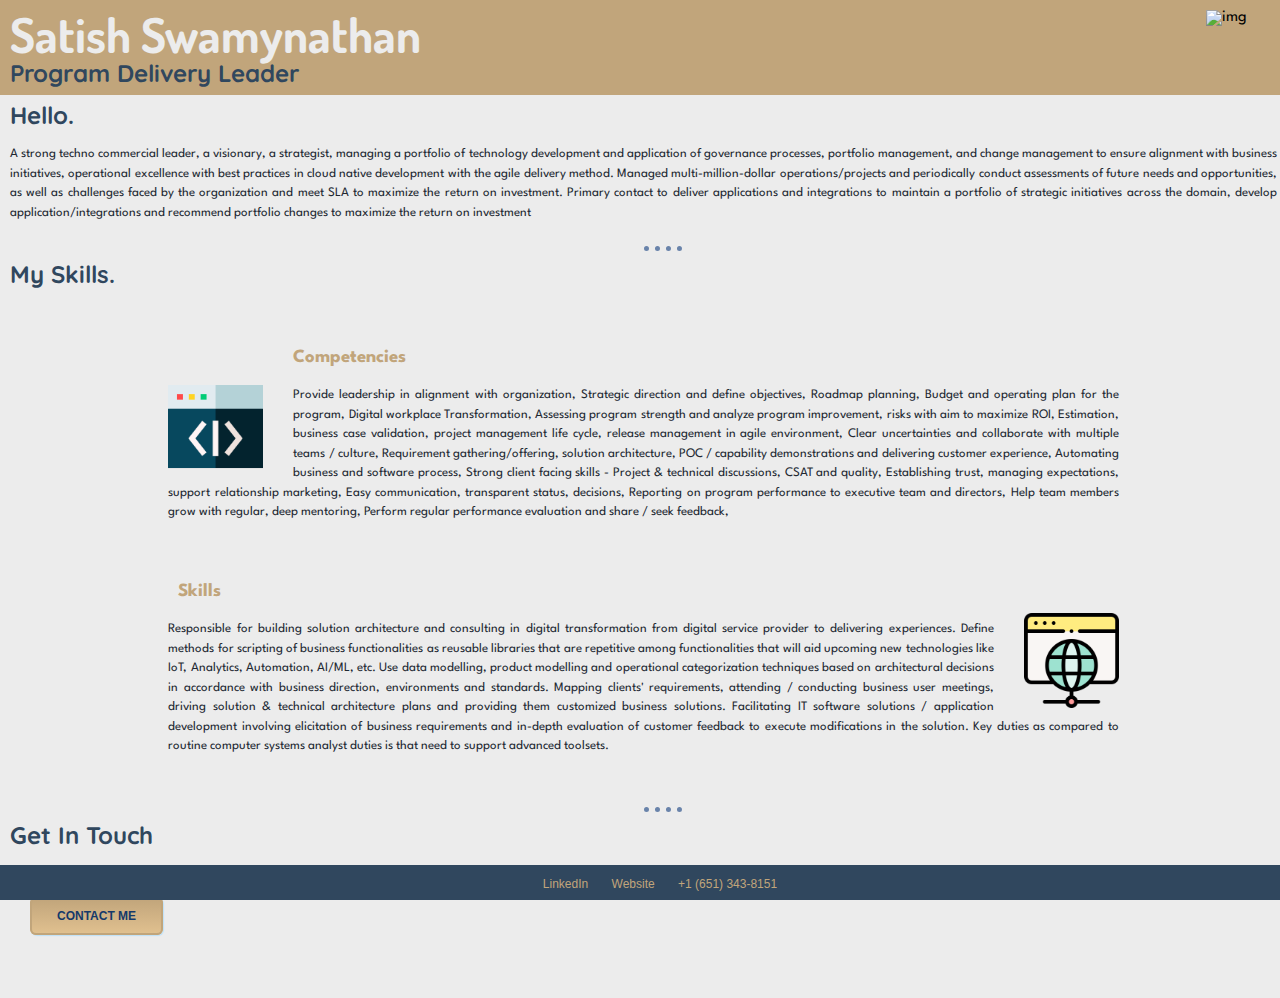
==== index.html @ 5908a342 "Update index.html" ====
<!DOCTYPE html>
<!--[if lt IE 7]>      <html class="no-js lt-ie9 lt-ie8 lt-ie7"> <![endif]-->
<!--[if IE 7]>         <html class="no-js lt-ie9 lt-ie8"> <![endif]-->
<!--[if IE 8]>         <html class="no-js lt-ie9"> <![endif]-->
<!--[if gt IE 8]><!--> <html class="no-js"> <!--<![endif]-->
    <head>
        <meta charset="utf-8">
        <meta http-equiv="X-UA-Compatible" content="IE=edge">
        <title>Profile of Satish Swamynathan</title>
        <meta name="description" content="">
        <meta name="viewport" content="width=device-width, initial-scale=1">
        <link rel="stylesheet" href="styles.css">
        <link rel="icon" href="favicon.ico">
        <link href="https://fonts.googleapis.com/css2?family=Dosis:wght@200&family=Quicksand:wght@300&family=Spartan:wght@300&display=swap" rel="stylesheet">
    </head>
    <body>
        <!--[if lt IE 7]>
            <p class="browsehappy">You are using an <strong>outdated</strong> browser. Please <a href="#">upgrade your browser</a> to improve your experience.</p>
        <![endif]-->
        <div class="container">
            <div class="middle">
                <div class="profile">
                  <img src="" alt=""> <br>
                  <h2>Hello.</h2> <br>
                  <p>A strong techno commercial leader, a visionary, a strategist, managing a portfolio of technology development and application of governance processes, portfolio management, and change management to ensure alignment with business initiatives, operational excellence with best practices in cloud native development with the agile delivery method. Managed multi-million-dollar operations/projects and periodically conduct assessments of future needs and opportunities, as well as challenges faced by the organization and meet SLA to maximize the return on investment. Primary contact to deliver applications and integrations to maintain a portfolio of strategic initiatives across the domain, develop application/integrations and recommend portfolio changes to maximize the return on investment</p>
                <br>
                </div>
                <hr>
                <div class="skills">
                  <h2>My Skills.</h2>
                  <div class="skill-row1">
                    <img class="img-code" src="code.png" alt="">
                    <h3>Competencies</h3>
                    <p> 
                     Provide leadership in alignment with organization, Strategic direction and define objectives, Roadmap planning, Budget and operating plan for the program, Digital workplace Transformation, Assessing program strength and analyze program improvement, risks with aim to maximize ROI, Estimation, business case validation, project management life cycle, release management in agile environment, Clear uncertainties and collaborate with multiple teams / culture, Requirement gathering/offering, solution architecture, POC / capability demonstrations and delivering customer experience, Automating business and software process, Strong client facing skills - Project &amp; technical discussions, CSAT and quality, Establishing trust, managing expectations, support relationship marketing, Easy communication, transparent status, decisions, Reporting on program performance to executive team and directors, Help team members grow with regular, deep mentoring, Perform regular performance evaluation and share / seek feedback, 
                    </p>
                  </div>
                  <div class="skill-row2">
                    <img class="img-web" src="web-development.png" alt="">
                    <h3>Skills</h3>
                    <p>Responsible for building solution architecture and consulting in digital transformation from digital service provider to delivering experiences. Define methods for scripting of business functionalities as reusable libraries that are repetitive among functionalities that will aid upcoming new technologies like IoT, Analytics, Automation, AI/ML, etc. Use data modelling, product modelling and operational categorization techniques based on architectural decisions in accordance with business direction, environments and standards. Mapping clients' requirements, attending / conducting business user meetings, driving solution & technical architecture plans and providing them customized business solutions. Facilitating IT software solutions / application development involving elicitation of business requirements and in-depth evaluation of customer feedback to execute modifications in the solution. Key duties as compared to routine computer systems analyst duties is that need to support advanced toolsets.</p>
                  </div>
                </div>
                <hr>
                <div class="contact-me">
                  <h2>Get In Touch</h2>
                
                  <h3>If you're interested, please reach </h3>
                  <p>
                  <a class="testbutton" href="mailto:satish.techarch@gmail.com">CONTACT ME</a> </p>
                </div>
              </div>
              
              
              <div class="bottom">
                  <center>
                    <p class="copyright"> 
                <a href="https://www.linkedin.com/in/satishsswamy/">LinkedIn</a> 
                <a href="https://satishswamy.github.io/profile/">Website</a> 
                <a href=""> +1 (651) 343-8151 </a></p>
            
            
            </center>
              </div>
            <div class="top">
                <img src="https://media-exp1.licdn.com/dms/image/C5603AQFNIEiVP3quYw/profile-displayphoto-shrink_400_400/0/1516480422013?e=1613001600&v=beta&t=2FegV7xD90yKlLniRGreKmuxBtLiaGmVmtuRJu3wjvg" alt="img" class="imgtop">
                <h1>Satish Swamynathan</h1> 
                <h2>Program Delivery Leader</h2>
                
            </div>
        </div>
        <script src="" async defer></script> 
    </body>
</html>
---- styles.css ----
h1 {
    margin: 0;
    font-family: 'Dosis', sans-serif;
    font-size: 3rem;
    color: #ececec;
    font-weight: bold;
    line-height: 1;
}
h2 {
    display: block;
    margin: 0;
    font-family: 'Quicksand', sans-serif;
    color: #30475e;
}
h3 {
    display: block;
    margin: 10px;
    font-family: 'Spartan', sans-serif;
    color: #c1a57b;
    line-height: 2;
    margin-bottom: 10px;
}
h6 {
    display: block;
    margin: 0;
    font-family: 'Spartan', sans-serif;
    color: #ececec;
    line-height: 2;
}
body {
    margin: 0;
    /* font-family: 'Trebuchet MS', 'Lucida Sans Unicode', 'Lucida Grande', 'Lucida Sans', Arial, sans-serif;  */
    font-family: 'Spartan', sans-serif;
    text-align: justify;
}

p {
    display: block;
    margin: 0;
    font-family: 'Spartan', sans-serif;
    font-size: small;
    color: #222831;
    line-height: 1.5; 
}

hr {
    border-color:#6983aa;
    border-style: none;
    border-top-style: dotted;
    border-width: 5px;
    align-self: center;
    width: 3%;
    margin-left: 50%;
}

.container {
    position: absolute;
    width: 100%;
    
    background-color: #ececec;
    
    left: 0;
    top: 0;
    
}

.middle {
    
    width: 99%;
    background-color: #ececec;
    position: absolute;
    top: 75px;
    padding: 10px;
    left: 0;
    ;
}
.top {
    height: 75px;
    width: 100%;
    background-color: #c1a57b;
    position: fixed;
    top: 0;
    padding: 10px;
    left: 0;
}

.bottom {
    height: 15px;
    width: 100%;
    background-color: #30475e;
    position: fixed;
    bottom: 0;
    padding: 10px;
    left: 0;
    font-size: x-small;
    font-style: normal;
    
    font-family: Verdana, Geneva, Tahoma, sans-serif;
    text-align: 0 auto;
}
.img-code {
    width: 10%;
    float: left;
    margin-right: 30px;
    margin-top: 40px;
}
.img-web {
    width: 10%;
    float: right;
    margin-left: 30px;
    margin-top: 40px;
}

.imgtop {
    float: right;
    margin-right: 20px;
    width: 5%;
}

.skill-row1 {
    width: 75%;
    margin: 50px auto;
    text-align: justify;
}

.skill-row2 {
    width: 75%;
    margin: 50px auto;
    text-align: justify;
}

.contact-me {
    margin-bottom: 60px;
}

.testbutton {
    font-family: arial;
    font-weight: bold;
    color: #14396A !important;
    font-size: 10px;
    box-shadow: 1px 1px 1px #BEE2F9;
    padding: 10px 25px;
    -moz-border-radius: 6px;
    -webkit-border-radius: 6px;
    border-radius: 6px;
    border: 2px solid #C1A57B;
    background: #63B8EE;
    background: linear-gradient(top,  #C1A57B,  #E0C08F);
    background: -ms-linear-gradient(top,  #C1A57B,  #E0C08F);
    background: -webkit-gradient(linear, left top, left bottom, from(#C1A57B), to(#E0C08F));
    background: -moz-linear-gradient(top,  #C1A57B,  #E0C08F);
    margin-top: 10px;
    text-decoration: none;
  }
  .testbutton:hover {
    color: #14396A !important;
    background: #468CCF;
    background: linear-gradient(top,  #C1A57B,  #FFDAA3);
    background: -ms-linear-gradient(top,  #C1A57B,  #FFDAA3);
    background: -webkit-gradient(linear, left top, left bottom, from(#C1A57B), to(#FFDAA3));
    background: -moz-linear-gradient(top,  #C1A57B,  #FFDAA3);
    text-decoration: underline;
  }

  a {
      margin-left: 20px;
  }
  a:link {
    color: #c1a57b;
    text-decoration: none;
    font-family: 'Calibri', sans-serif;
    font-size: 12px;
    text-align: right;
  }
  
  /* visited link */
  a:visited {
    color: #c1a57b;
    text-decoration: none;
    font-family: 'Calibri', sans-serif;
    font-size: 12px;
  }
  
  /* mouse over link */
  a:hover {
    color: #ececec;
    text-decoration: underline;
    font-family: 'Calibri', sans-serif;
    font-size: 12px;
  }
  
  /* selected link */
  a:active {
    color: #c1a57b;
    text-decoration: underline;    
    font-family: 'Calibri', sans-serif;
    font-size: 12px;
  }
  
  .copyright {
    color: #ececec;
    text-decoration: none;    
    font-family: 'Calibri', sans-serif;
    font-size: 12px;
  }
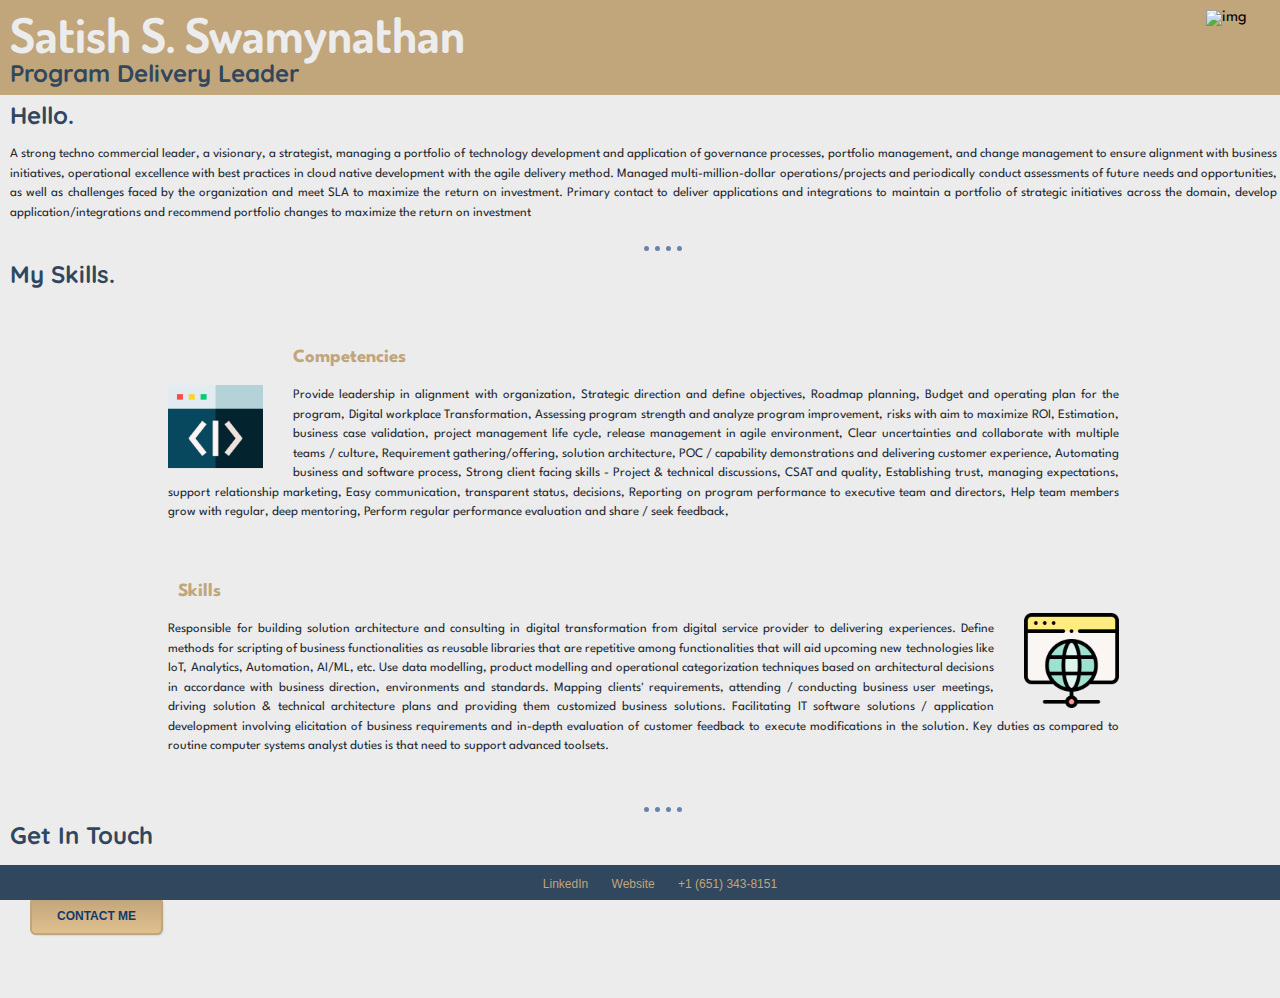
==== commit 3012bade: "Update index.html" ====
--- a/index.html
+++ b/index.html
@@ -47,7 +47,7 @@
                 
                   <h3>If you're interested, please reach </h3>
                   <p>
-                  <a class="testbutton" href="mailto:satish.techarch@gmail.com">CONTACT ME</a> </p>
+                  <a class="testbutton" href="mailto:satishsswamy@gmail.com">CONTACT ME</a> </p>
                 </div>
               </div>
               
@@ -64,7 +64,7 @@
               </div>
             <div class="top">
                 <img src="https://media-exp1.licdn.com/dms/image/C5603AQFNIEiVP3quYw/profile-displayphoto-shrink_400_400/0/1516480422013?e=1613001600&v=beta&t=2FegV7xD90yKlLniRGreKmuxBtLiaGmVmtuRJu3wjvg" alt="img" class="imgtop">
-                <h1>Satish Swamynathan</h1> 
+                <h1>Satish S. Swamynathan</h1> 
                 <h2>Program Delivery Leader</h2>
                 
             </div>
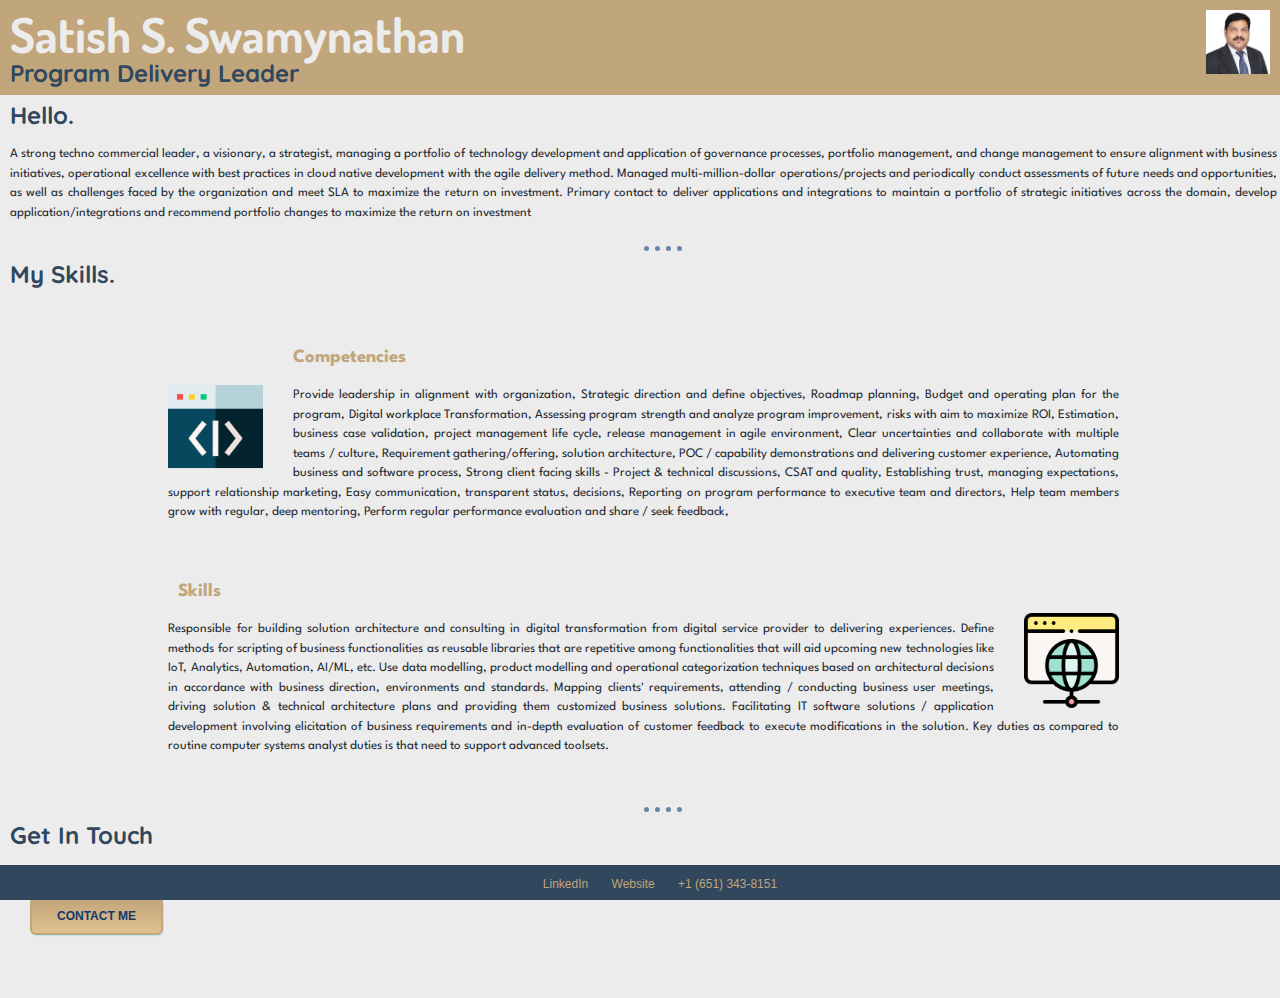
==== commit 924918f0: "Update index.html" ====
--- a/index.html
+++ b/index.html
@@ -6,7 +6,7 @@
     <head>
         <meta charset="utf-8">
         <meta http-equiv="X-UA-Compatible" content="IE=edge">
-        <title>Profile of Satish Swamynathan</title>
+        <title>Profile of Satish</title>
         <meta name="description" content="">
         <meta name="viewport" content="width=device-width, initial-scale=1">
         <link rel="stylesheet" href="styles.css">
@@ -63,7 +63,7 @@
             </center>
               </div>
             <div class="top">
-                <img src="https://media-exp1.licdn.com/dms/image/C5603AQFNIEiVP3quYw/profile-displayphoto-shrink_400_400/0/1516480422013?e=1613001600&v=beta&t=2FegV7xD90yKlLniRGreKmuxBtLiaGmVmtuRJu3wjvg" alt="img" class="imgtop">
+                <img src="106216.JPG" alt="img" class="imgtop">
                 <h1>Satish S. Swamynathan</h1> 
                 <h2>Program Delivery Leader</h2>
                 
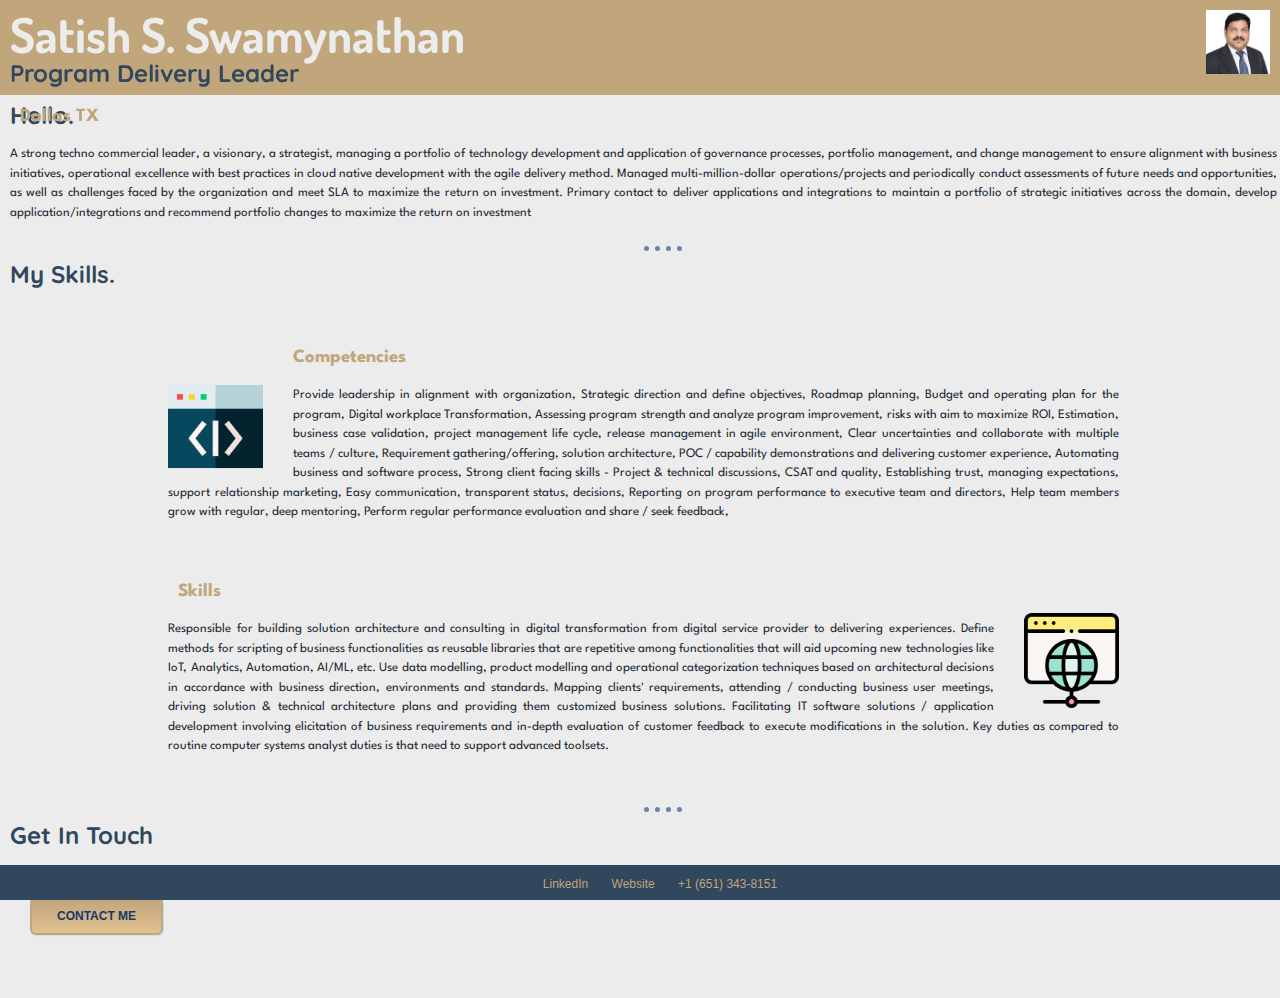
==== commit b7066f0f: "Update index.html" ====
--- a/index.html
+++ b/index.html
@@ -66,7 +66,7 @@
                 <img src="106216.JPG" alt="img" class="imgtop">
                 <h1>Satish S. Swamynathan</h1> 
                 <h2>Program Delivery Leader</h2>
-                
+                 <h3>Dallas TX</h3>
             </div>
         </div>
         <script src="" async defer></script> 
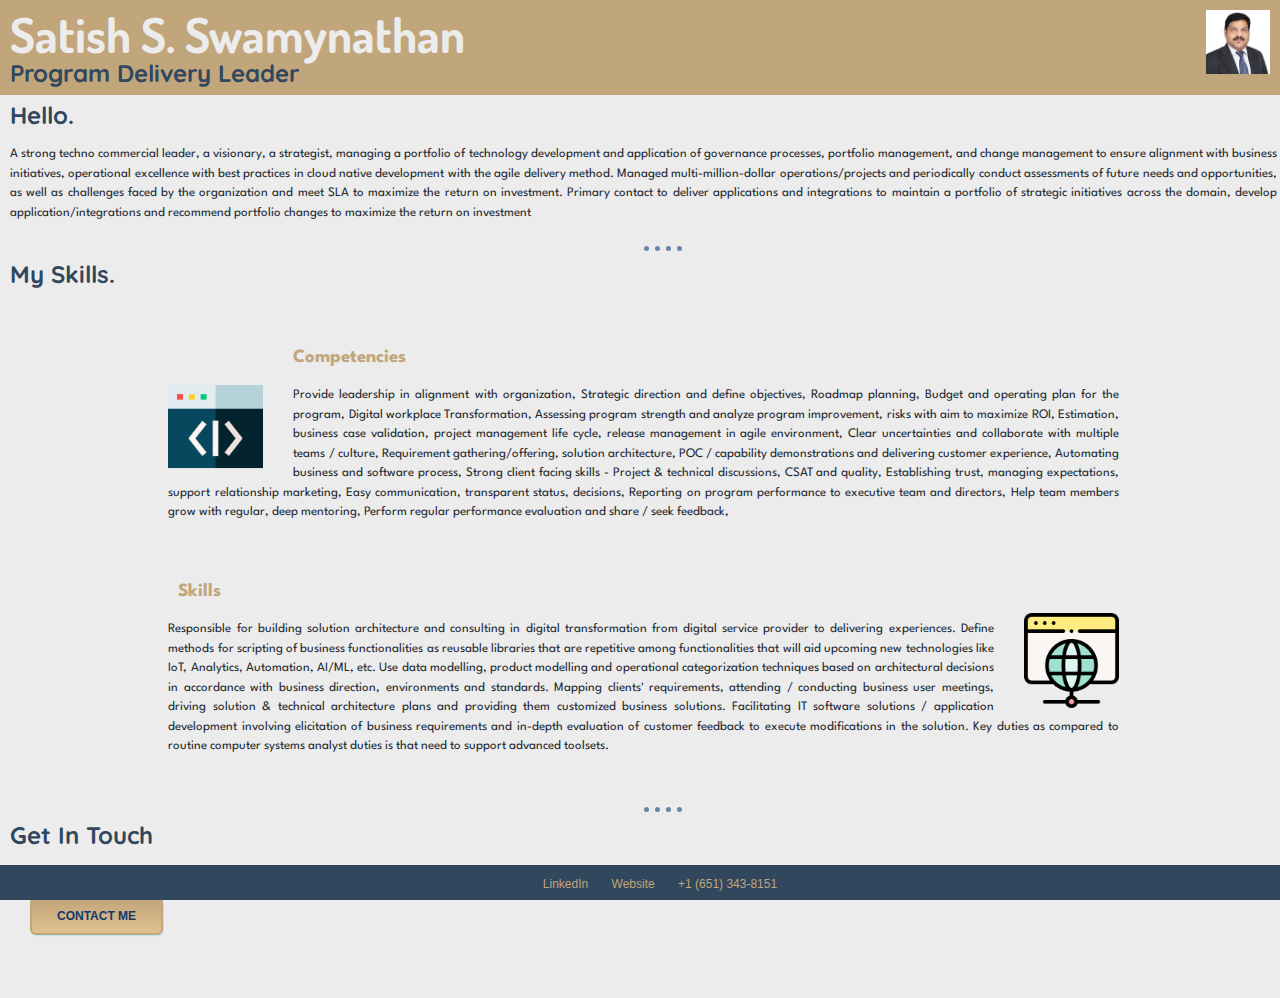
==== commit 652120f0: "Update index.html" ====
--- a/index.html
+++ b/index.html
@@ -66,7 +66,6 @@
                 <img src="106216.JPG" alt="img" class="imgtop">
                 <h1>Satish S. Swamynathan</h1> 
                 <h2>Program Delivery Leader</h2>
-                 <h3>Dallas TX</h3>
             </div>
         </div>
         <script src="" async defer></script> 
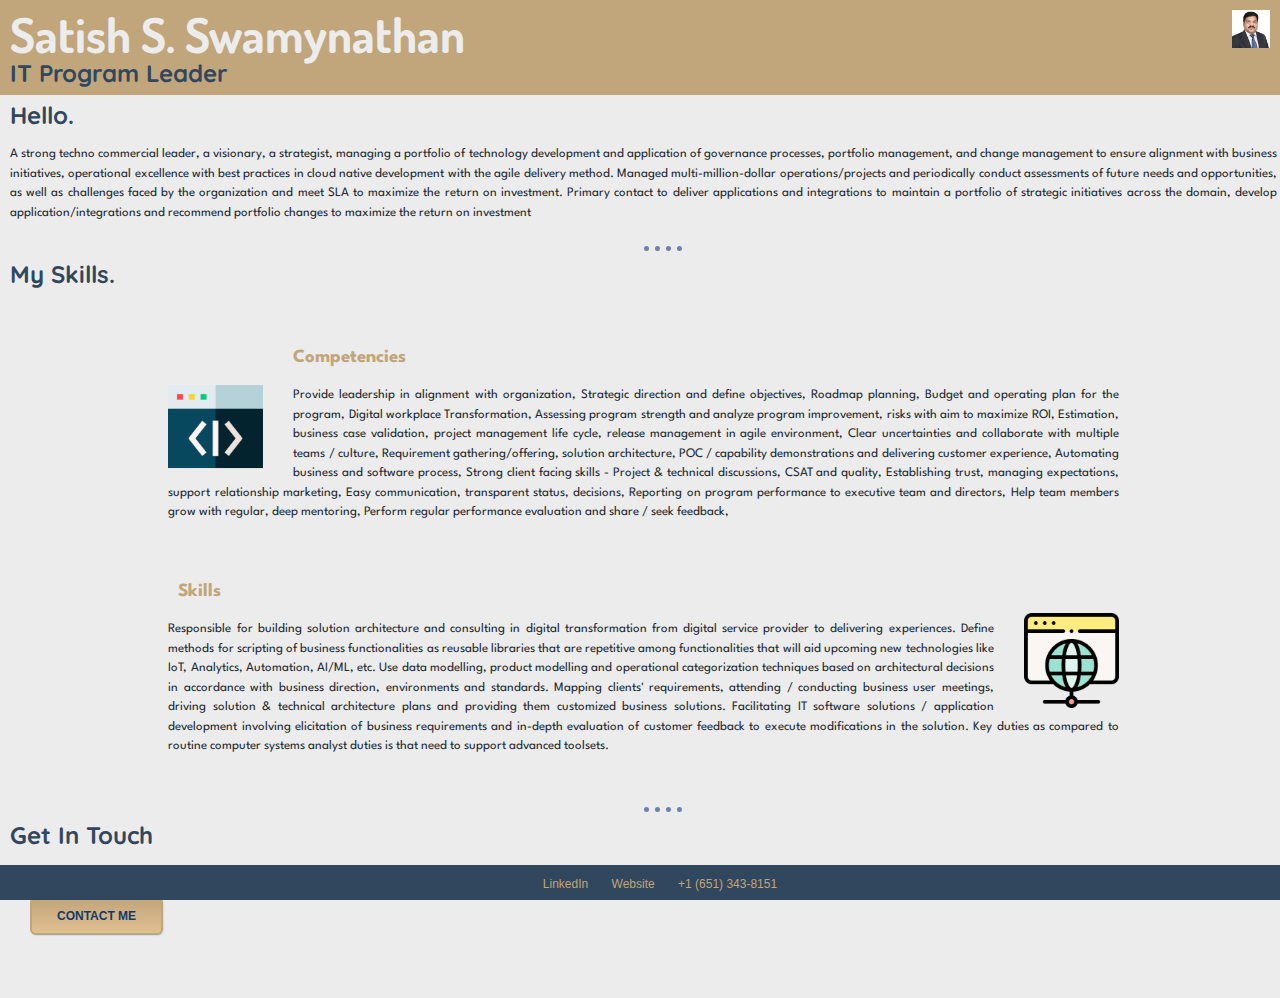
==== commit 0d7b4831: "Update index.html" ====
--- a/index.html
+++ b/index.html
@@ -65,7 +65,7 @@
             <div class="top">
                 <img src="106216.JPG" alt="img" class="imgtop">
                 <h1>Satish S. Swamynathan</h1> 
-                <h2>Program Delivery Leader</h2>
+                <h2>IT Program Leader</h2>
             </div>
         </div>
         <script src="" async defer></script> 
--- a/styles.css
+++ b/styles.css
@@ -114,7 +114,7 @@
 .imgtop {
     float: right;
     margin-right: 20px;
-    width: 5%;
+    width: 3%;
 }
 
 .skill-row1 {
@@ -202,4 +202,4 @@
     text-decoration: none;    
     font-family: 'Calibri', sans-serif;
     font-size: 12px;
-  }+  }
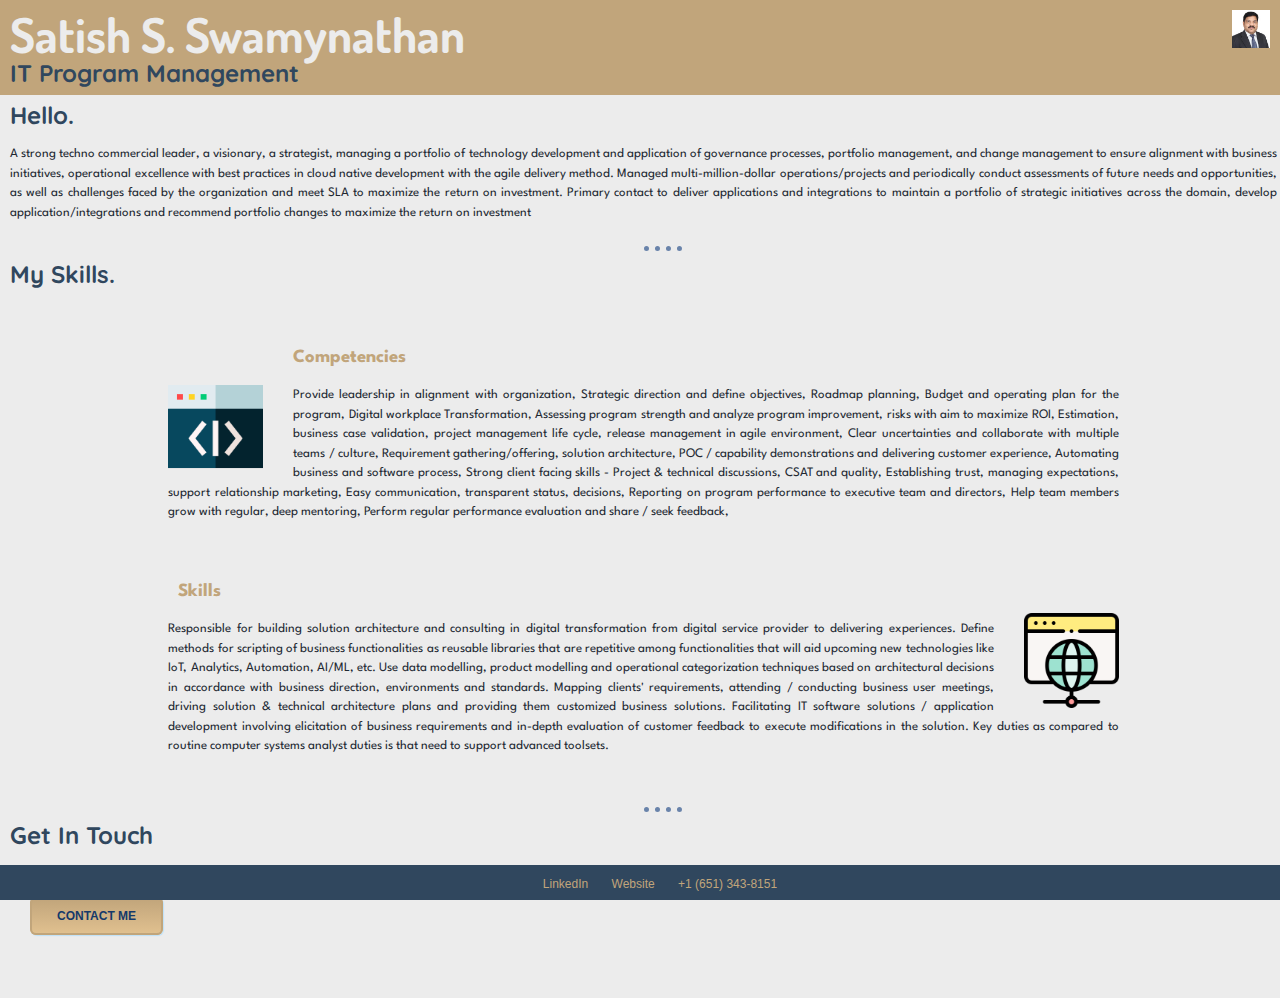
==== commit ee962355: "Update index.html" ====
--- a/index.html
+++ b/index.html
@@ -65,7 +65,7 @@
             <div class="top">
                 <img src="106216.JPG" alt="img" class="imgtop">
                 <h1>Satish S. Swamynathan</h1> 
-                <h2>IT Program Leader</h2>
+                <h2>IT Program Management</h2>
             </div>
         </div>
         <script src="" async defer></script> 
